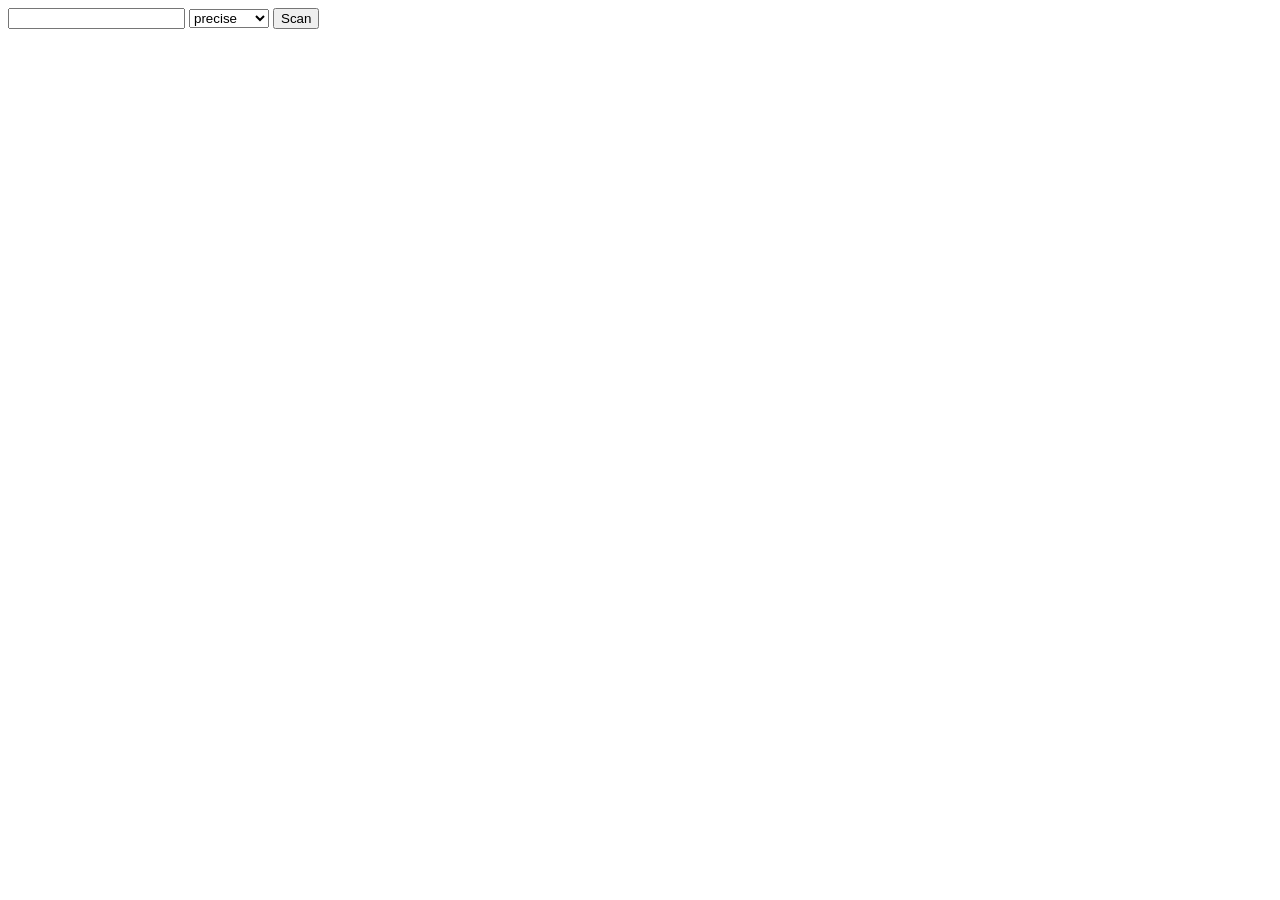
==== web/templates/index.html @ cd88f23e "web app update" ====
<form action="/scan" method="post">

<input type="text" name="path">

<select name="mode">
<option value="precise">precise</option>
<option value="medium">medium</option>
<option value="agressive">agressive</option>
</select>

<button type="submit">Scan</button>

</form>
<!-- <!DOCTYPE html>
<html lang="ru">
<head>
    <meta charset="UTF-8">
    <meta name="viewport" content="width=device-width, initial-scale=1.0">
    <title>Сканер утечек в коде</title>
    <link rel="stylesheet" href="styles.css">
</head>
<body>
    <header>
    </header>
    <main>
        <h1>Сканер утечек в коде</h1>

    </main>
</body>
</html> -->
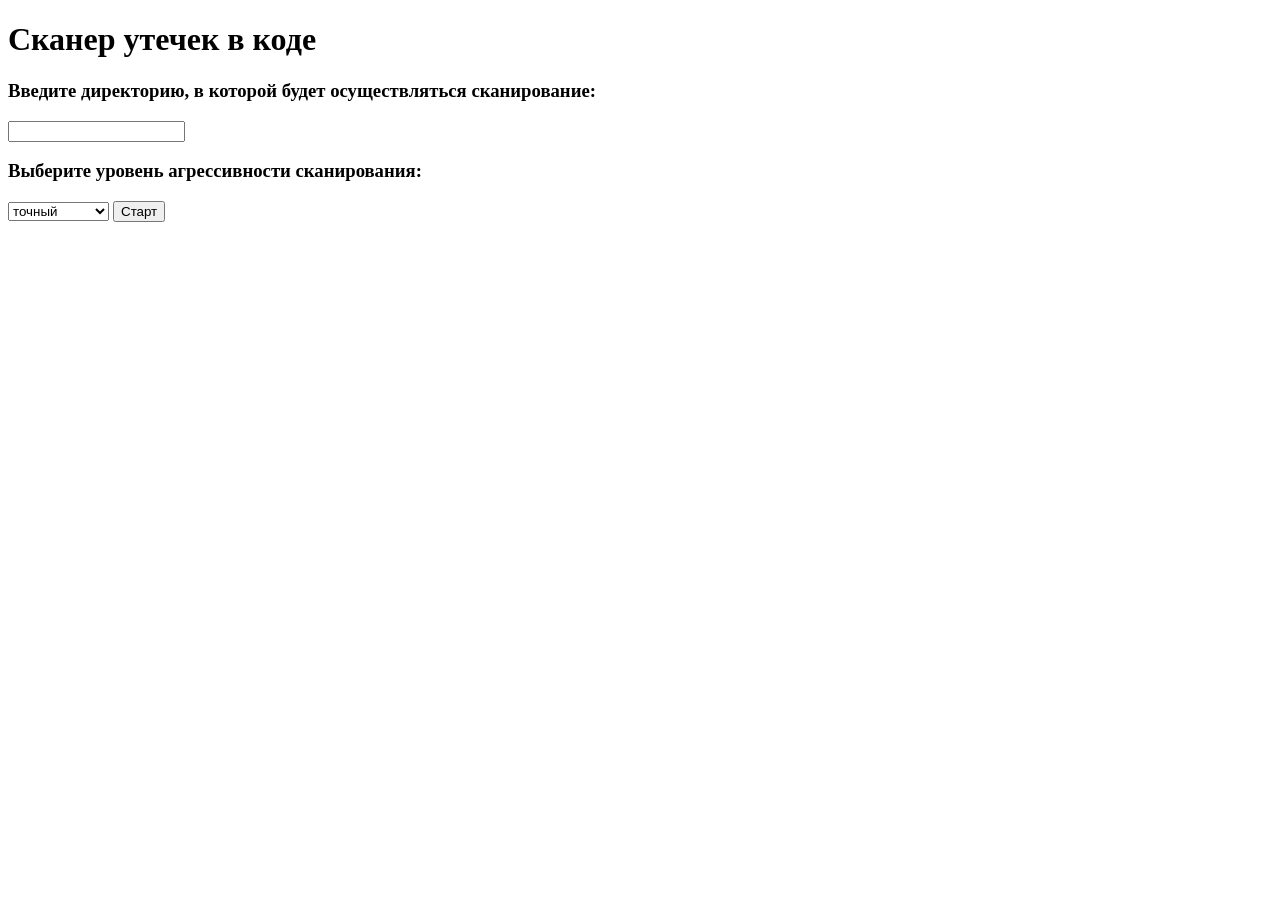
==== commit 3e3f27f6: "update" ====
--- a/web/templates/index.html
+++ b/web/templates/index.html
@@ -1,4 +1,4 @@
-<form action="/scan" method="post">
+<!-- <form action="/scan" method="post">
 
 <input type="text" name="path">
 
@@ -10,8 +10,8 @@
 
 <button type="submit">Scan</button>
 
-</form>
-<!-- <!DOCTYPE html>
+</form> -->
+<!DOCTYPE html>
 <html lang="ru">
 <head>
     <meta charset="UTF-8">
@@ -24,7 +24,21 @@
     </header>
     <main>
         <h1>Сканер утечек в коде</h1>
+        <form action="/scan" method="post">
+        <h3>Введите директорию, в которой будет осуществляться сканирование: </h3>
+        <input type="text" name="direct">
 
+        
+        <h3>Выберите уровень агрессивности сканирования: </h3>
+        <select name="mode">
+        <option value="precise">точный</option>
+        <option value="medium">средний</option>
+        <option value="agressive">абстрактный</option>
+        </select>
+
+        <button type="submit">Старт</button>
+
+        </form>
     </main>
 </body>
-</html> -->+</html>
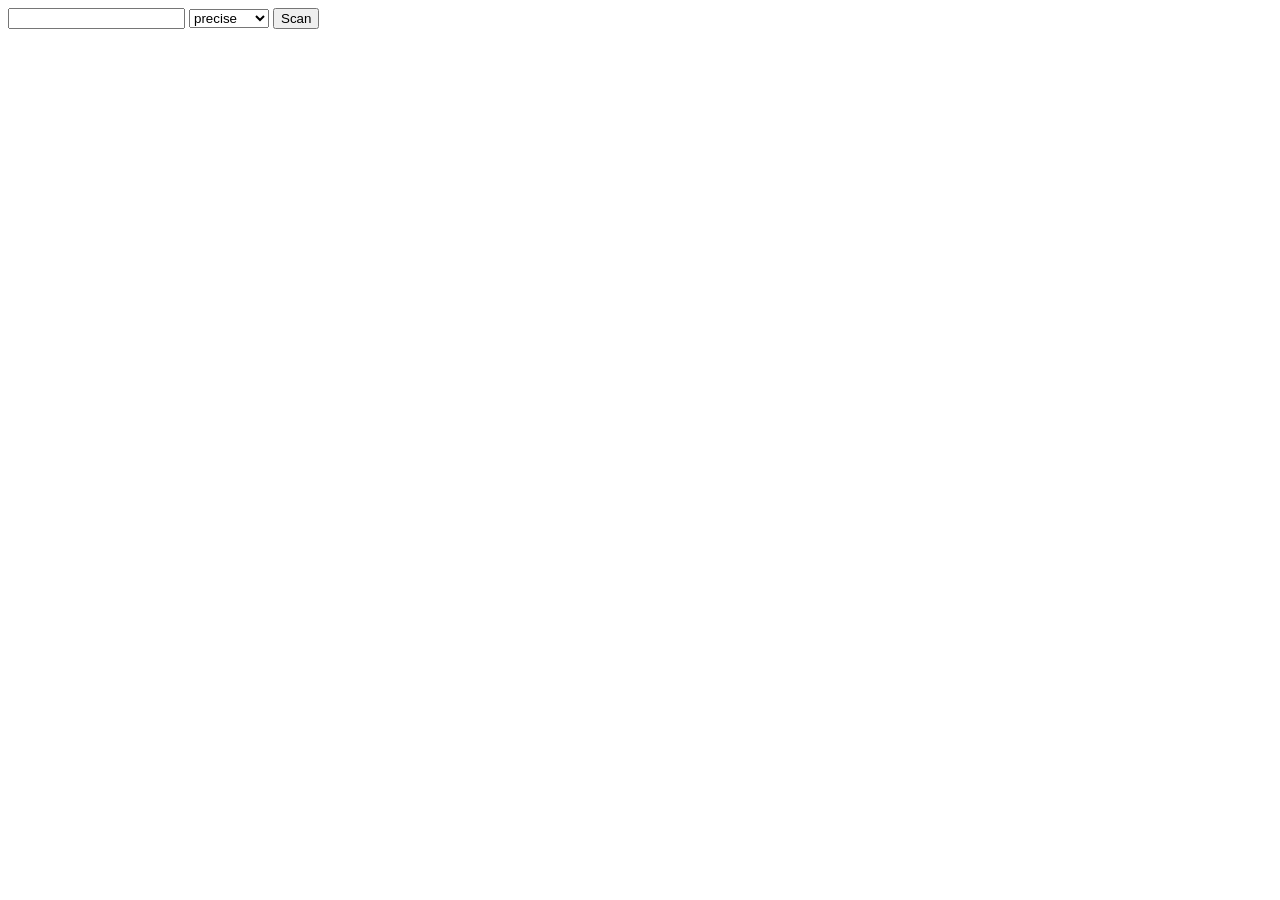
==== commit 10d64b17: "Update (IT FINALLY WORKS!!!!!!!)" ====
--- a/web/templates/index.html
+++ b/web/templates/index.html
@@ -1,6 +1,6 @@
-<!-- <form action="/scan" method="post">
+<form action="/scan" method="post">
 
-<input type="text" name="path">
+<input type="text" name="direct">
 
 <select name="mode">
 <option value="precise">precise</option>
@@ -10,8 +10,8 @@
 
 <button type="submit">Scan</button>
 
-</form> -->
-<!DOCTYPE html>
+</form>
+<!-- <!DOCTYPE html>
 <html lang="ru">
 <head>
     <meta charset="UTF-8">
@@ -24,21 +24,7 @@
     </header>
     <main>
         <h1>Сканер утечек в коде</h1>
-        <form action="/scan" method="post">
-        <h3>Введите директорию, в которой будет осуществляться сканирование: </h3>
-        <input type="text" name="direct">
 
-        
-        <h3>Выберите уровень агрессивности сканирования: </h3>
-        <select name="mode">
-        <option value="precise">точный</option>
-        <option value="medium">средний</option>
-        <option value="agressive">абстрактный</option>
-        </select>
-
-        <button type="submit">Старт</button>
-
-        </form>
     </main>
 </body>
-</html>+</html> -->
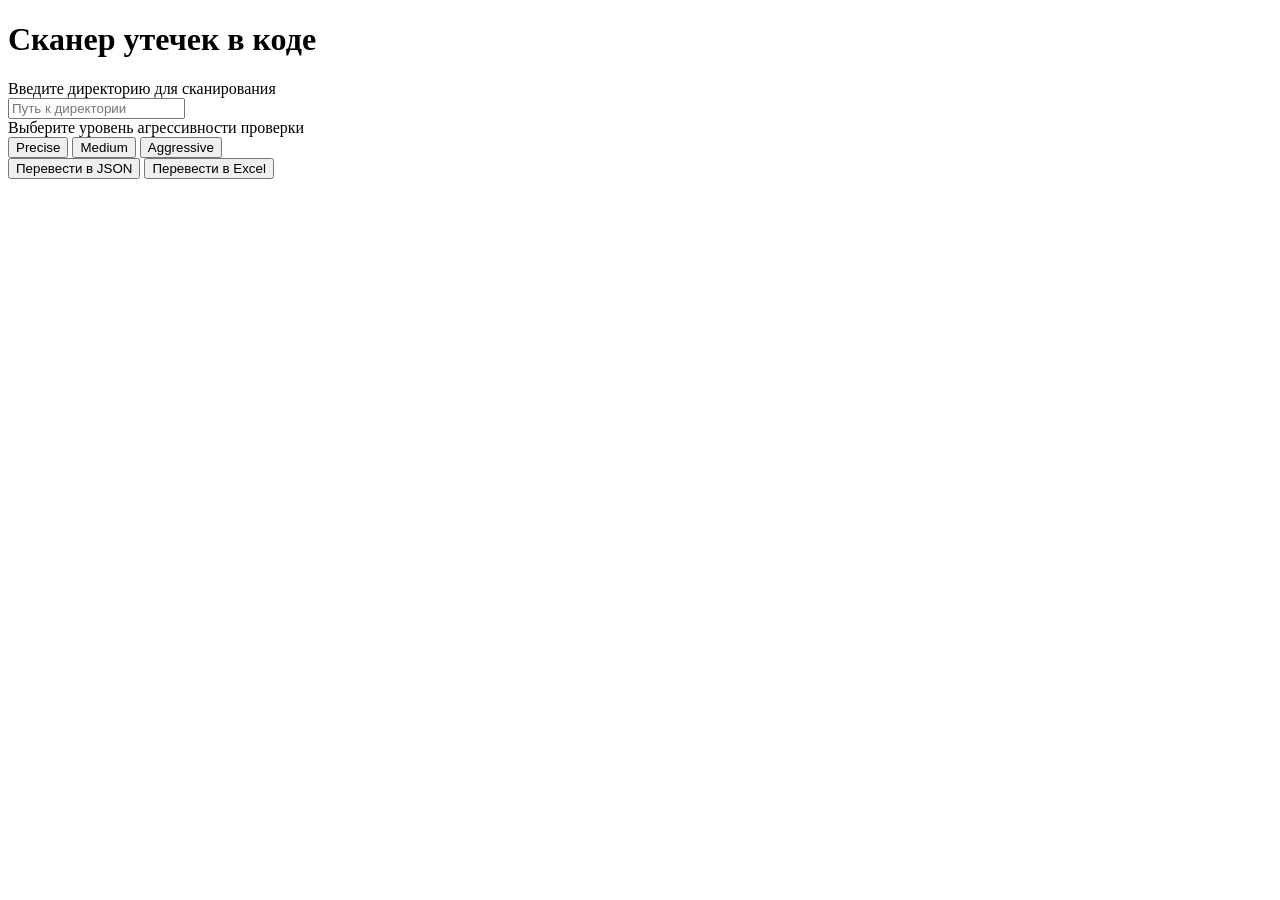
==== commit b8609d86: "update" ====
--- a/web/templates/index.html
+++ b/web/templates/index.html
@@ -1,4 +1,4 @@
-<form action="/scan" method="post">
+<!-- <form action="/scan" method="post">
 
 <input type="text" name="direct">
 
@@ -10,8 +10,8 @@
 
 <button type="submit">Scan</button>
 
-</form>
-<!-- <!DOCTYPE html>
+</form> -->
+<!DOCTYPE html>
 <html lang="ru">
 <head>
     <meta charset="UTF-8">
@@ -20,11 +20,22 @@
     <link rel="stylesheet" href="styles.css">
 </head>
 <body>
-    <header>
-    </header>
-    <main>
-        <h1>Сканер утечек в коде</h1>
-
-    </main>
+    <div class="main-container">
+        <h1 class="main-title">Сканер утечек в коде</h1>
+        <div class="section-label">Введите директорию для сканирования</div>
+        <input type="text" class="input-field" placeholder="Путь к директории">
+        
+        <div class="mode-label">Выберите уровень агрессивности проверки</div>
+        <div class="mode-buttons">
+            <button class="mode-btn">Precise</button>
+            <button class="mode-btn">Medium</button>
+            <button class="mode-btn">Aggressive</button>
+        </div>
+        
+        <button class="export-btn-left">Перевести в JSON</button>
+        <button class="export-btn-right">Перевести в Excel</button>
+        
+        <div class="decor-line"></div>
+    </div>
 </body>
-</html> -->+</html>
